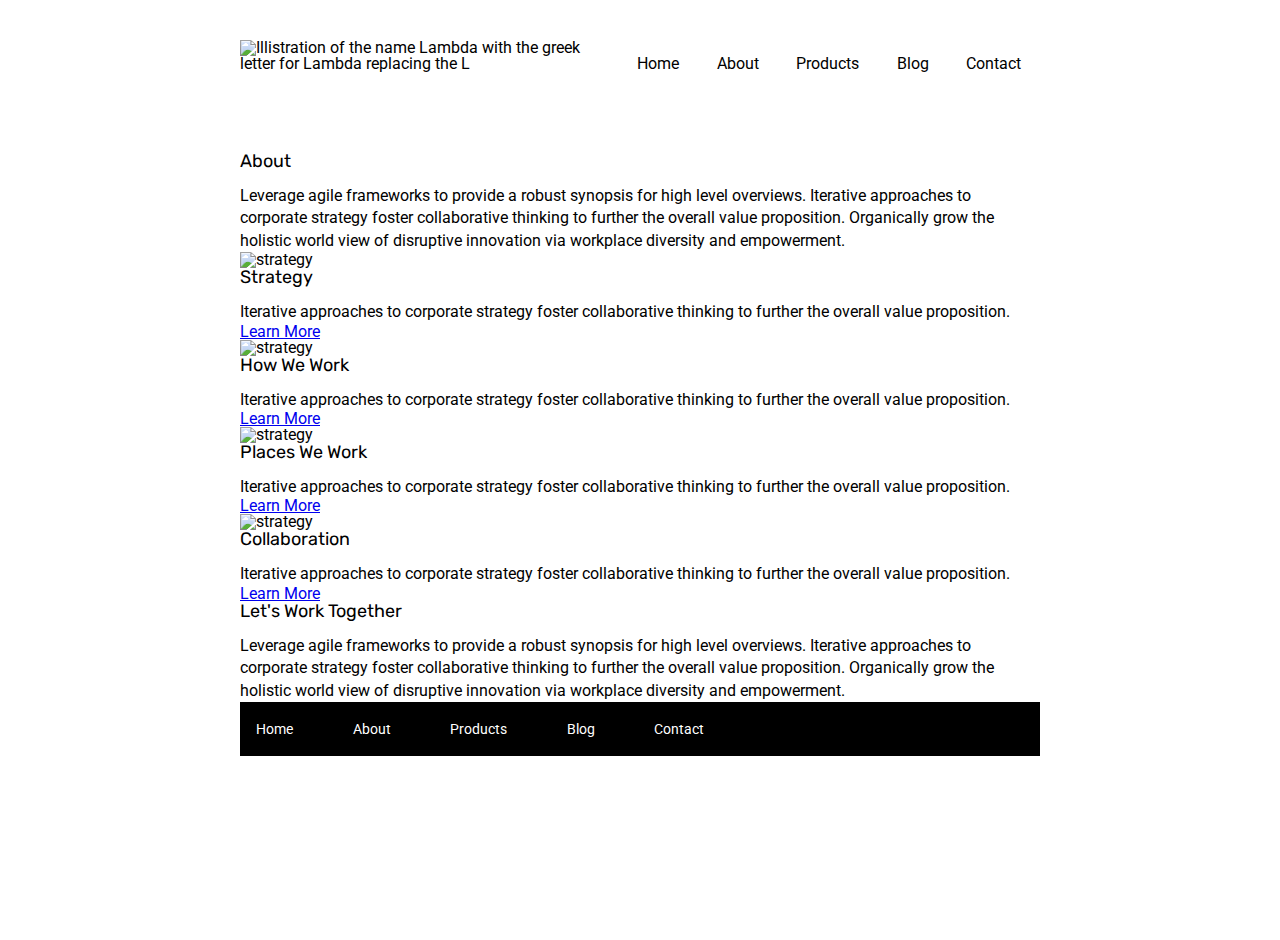
==== about.html @ c7ef440b "about page styled with HTML and header and footer CSS completed" ====
<!doctype html>

<html lang="en">
<head>
  <meta charset="utf-8">

  <title>Sprint Challenge - About</title>

  <link href="https://fonts.googleapis.com/css?family=Roboto|Rubik" rel="stylesheet">
  <link rel="stylesheet" href="css/about.css">

</head>

<body>
  <div class="container">
    <header>
      <img src="/img/lambda-black.png" alt="Illistration of the name Lambda with
      the greek letter for Lambda replacing the L">
      <nav>
          <a href="index.html">Home</a>
          <a href="about.html">About</a>
          <a href="#">Products</a>
          <a href="#">Blog</a>
          <a href="#">Contact</a>
      </nav>
    </header>

    <div class="heroImage">
      <img src="img/jumbo-about.png" alt="">
    </div>
    <section class="about">
      <h2>
        About
      </h2>
      <p>
        Leverage agile frameworks to provide a robust synopsis for high level 
        overviews. Iterative approaches to corporate strategy foster 
        collaborative thinking to further the overall value proposition. 
        Organically grow the holistic world view of disruptive innovation 
        via workplace diversity and empowerment.          
      </p>
    </section>
    <section class="middleTop">
      <div class="Strategy">
        <img src="img/about-plan.png" alt="strategy">
        <h2>
          Strategy
        </h2>
        <p>
          Iterative approaches to corporate strategy foster collaborative 
          thinking to further the overall value proposition.
        </p>
        <a href="#">Learn More</a>
      </div>
      <div class="howWork">
        <img src="img/about-working.png" alt="strategy">
        <h2>
          How We Work
        </h2>
        <p>
          Iterative approaches to corporate strategy foster collaborative 
          thinking to further the overall value proposition.
        </p>
        <a href="#">Learn More</a>
      </div>
    </section>
    <section class="middleBottom">
      <div class="placesWork">
        <img src="img/about-office.png" alt="strategy">
        <h2>
          Places We Work
        </h2>
        <p>
          Iterative approaches to corporate strategy foster collaborative 
          thinking to further the overall value proposition.
        </p>
        <a href="#">Learn More</a>
      </div>
      <div class="collab">
        <img src="img/about-meeting.png" alt="strategy">
      </div>
      <h2>
        Collaboration
      </h2>
      <p>
        Iterative approaches to corporate strategy foster collaborative 
        thinking to further the overall value proposition.
      </p>
      <a href="#">Learn More</a>
    </section>
    <section class="together">
      <h2>
        Let's Work Together
      </h2>
      <p>
        Leverage agile frameworks to provide a robust synopsis for high 
        level overviews. Iterative approaches to corporate strategy foster 
        collaborative thinking to further the overall value proposition. 
        Organically grow the holistic world view of disruptive innovation 
        via workplace diversity and empowerment.
      </p>
    </section>
    <footer>
        <nav>
          <a href="index.html">Home</a>
          <a href="#">About</a>
          <a href="#">Products</a>
          <a href="#">Blog</a>
          <a href="#">Contact</a>
        </nav>
    </footer>
  </div><!-- container -->        
</body>
</html>
---- css/about.css ----
/* http://meyerweb.com/eric/tools/css/reset/ 
   v2.0 | 20110126
   License: none (public domain)
*/

html, body, div, span, applet, object, iframe,
h1, h2, h3, h4, h5, h6, p, blockquote, pre,
a, abbr, acronym, address, big, cite, code,
del, dfn, em, img, ins, kbd, q, s, samp,
small, strike, strong, sub, sup, tt, var,
b, u, i, center,
dl, dt, dd, ol, ul, li,
fieldset, form, label, legend,
table, caption, tbody, tfoot, thead, tr, th, td,
article, aside, canvas, details, embed, 
figure, figcaption, footer, header, hgroup, 
menu, nav, output, ruby, section, summary,
time, mark, audio, video {
	margin: 0;
	padding: 0;
	border: 0;
	font-size: 100%;
	font: inherit;
	vertical-align: baseline;
}
/* HTML5 display-role reset for older browsers */
article, aside, details, figcaption, figure, 
footer, header, hgroup, menu, nav, section {
	display: block;
}
body {
	line-height: 1;
}
ol, ul {
	list-style: none;
}
blockquote, q {
	quotes: none;
}
blockquote:before, blockquote:after,
q:before, q:after {
	content: '';
	content: none;
}
table {
	border-collapse: collapse;
	border-spacing: 0;
}

* {
    box-sizing: border-box;
}

html, body {
    height: 100%;
    font-family: 'Roboto', sans-serif;
}

h1, h2, h3, h4, h5 {
    font-size: 18px;
    margin-bottom: 15px;
    font-family: 'Rubik', sans-serif;
}

p {
    line-height: 1.4;
}

.container {
    width: 800px;
    margin: 0 auto;
}

/* Styling header and hero image */

header {
    margin: 5% 0;
    display: flex;
    align-items: flex-end;
    justify-content: space-between;
}


header nav {
    width: 80%;
    display: flex;
    justify-content: space-around;
}

nav a {
    text-decoration: none;
    color: black;
}

.heroImage {
    margin: 3% 0;
}



/* Footer */
footer {
    width: 100%;
    background: black;
}

footer nav {
    width: 60%;
    display: flex;
    justify-content: space-between;
    align-items: center;
    padding: 20px 2%;
    font-size: 14px;
}

footer nav a {
    color: white;
    text-decoration: none;
}
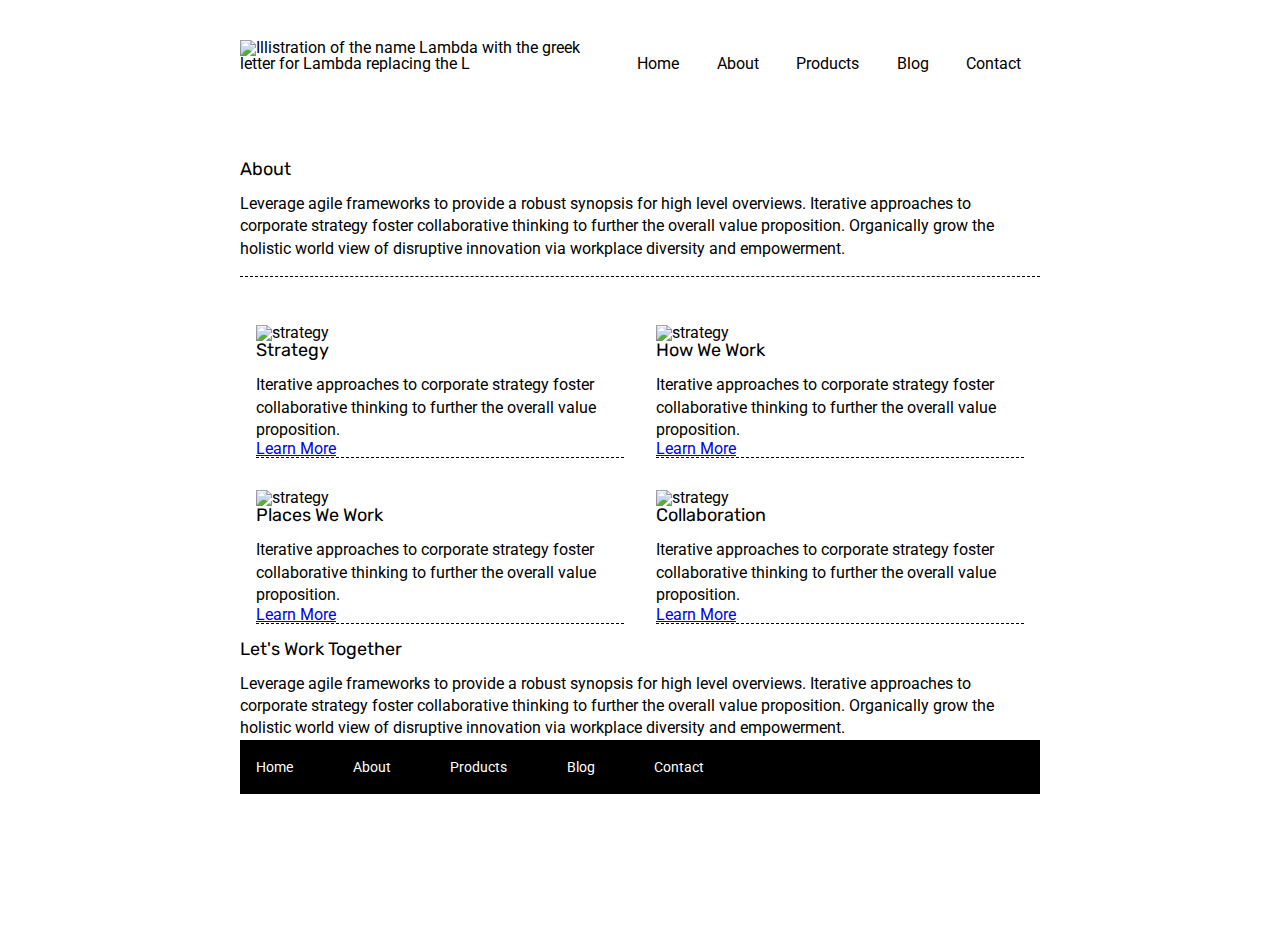
==== commit b763bf1f: "Structure of the about page is completed." ====
--- a/about.html
+++ b/about.html
@@ -78,7 +78,6 @@
       </div>
       <div class="collab">
         <img src="img/about-meeting.png" alt="strategy">
-      </div>
       <h2>
         Collaboration
       </h2>
@@ -87,6 +86,7 @@
         thinking to further the overall value proposition.
       </p>
       <a href="#">Learn More</a>
+    </div>
     </section>
     <section class="together">
       <h2>
--- a/css/about.css
+++ b/css/about.css
@@ -96,6 +96,41 @@
     margin: 3% 0;
 }
 
+/* about section */
+
+.about {
+    margin: 4% 0;
+    border-bottom: 1px dashed black;
+}
+
+.about p {
+    margin-bottom: 2%;
+}
+
+/* 1st middle section */
+
+.middleTop {
+    display: flex;
+}
+
+.middleTop div {
+    margin: 2% 2%;
+    border-bottom: 1px dashed black;
+}
+
+/* 2nd middle section */
+
+.middleBottom {
+    display: flex;
+}
+
+.middleBottom div {
+    margin: 2% 2%;
+    border-bottom: 1px dashed black;
+}
+
+/* Style the Learn more buttons */
+
 
 
 /* Footer */
